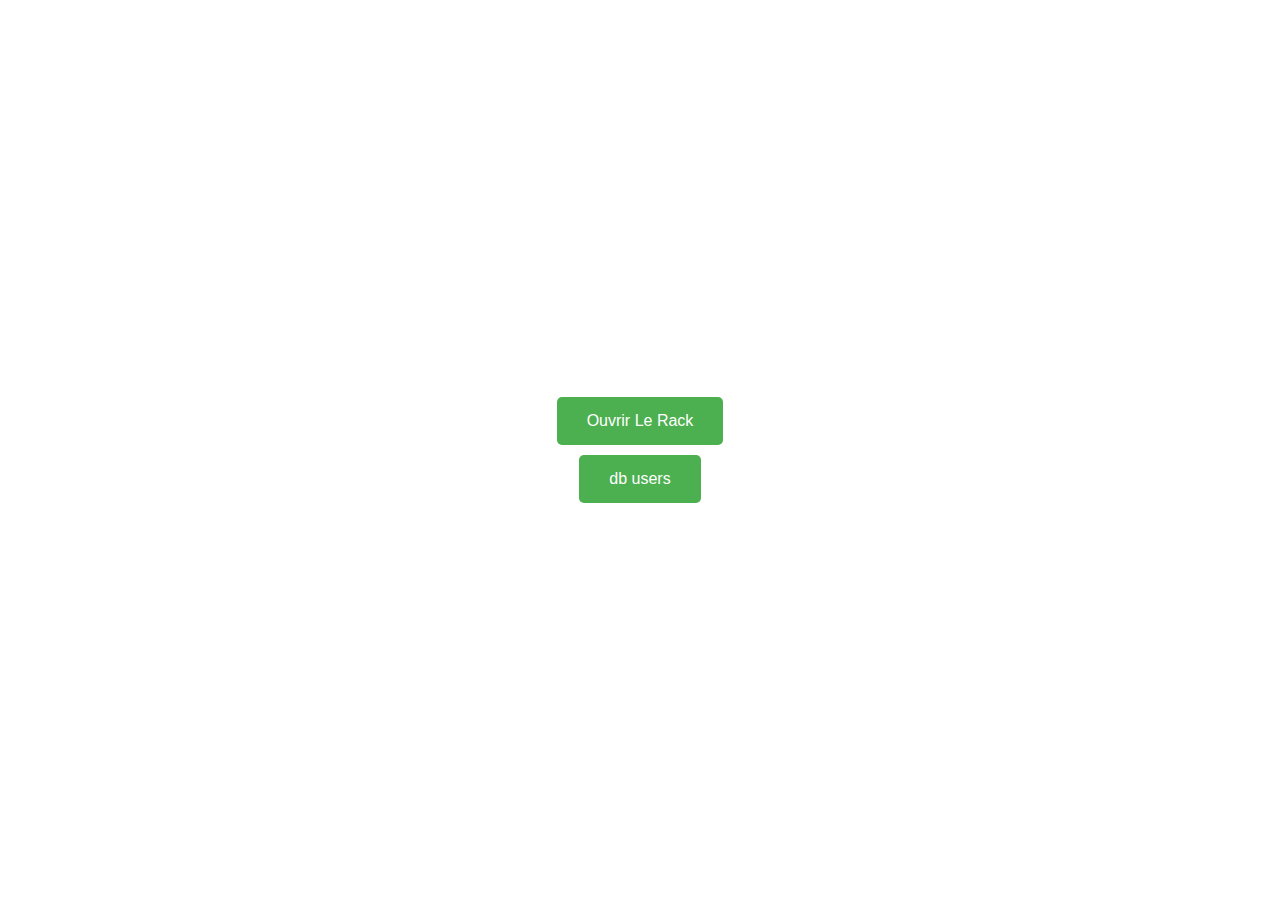
==== templates/index.html @ 8de233fe "Init" ====
<!DOCTYPE html>
<html lang="fr">
<head>
    <meta charset="UTF-8">
    <meta name="viewport" content="width=device-width, initial-scale=1.0">
    <title>Page avec bouton centré</title>
    <link rel="stylesheet" href="/static/style.css">
</head>
<body>

    <div class="container">
        <button onclick="window.location.href = 'http://127.0.0.1:5000/rack/ouvert';">Ouvrir Le Rack</button>
        <button onclick="window.location.href = 'http://127.0.0.1:5000/utilisateurs';">db users</button>
    </div>

</body>
</html>
---- static/style.css ----
/* Styles pour centrer le bouton */
body, html {
    height: 100%;
    margin: 0;
    display: flex;
    justify-content: center;
    align-items: center;
    font-family: Arial, sans-serif;
    grid-row: auto;
    gap:50px;
}

button {
    padding: 15px 30px;
    font-size: 16px;
    cursor: pointer;
    background-color: #4CAF50;
    color: white;
    border: none;
    border-radius: 5px;
    transition: background-color 0.3s;
}

button:hover {
    background-color: #45a049;
}

h1{
color:#4CAF50;

}

.container {
    display: flex; /* Active le mode Flexbox */
    flex-direction: column; /* Aligne les éléments verticalement */
    align-items: center; /* Centre les éléments horizontalement */
    gap: 10px; /* Espacement entre les boutons */
}
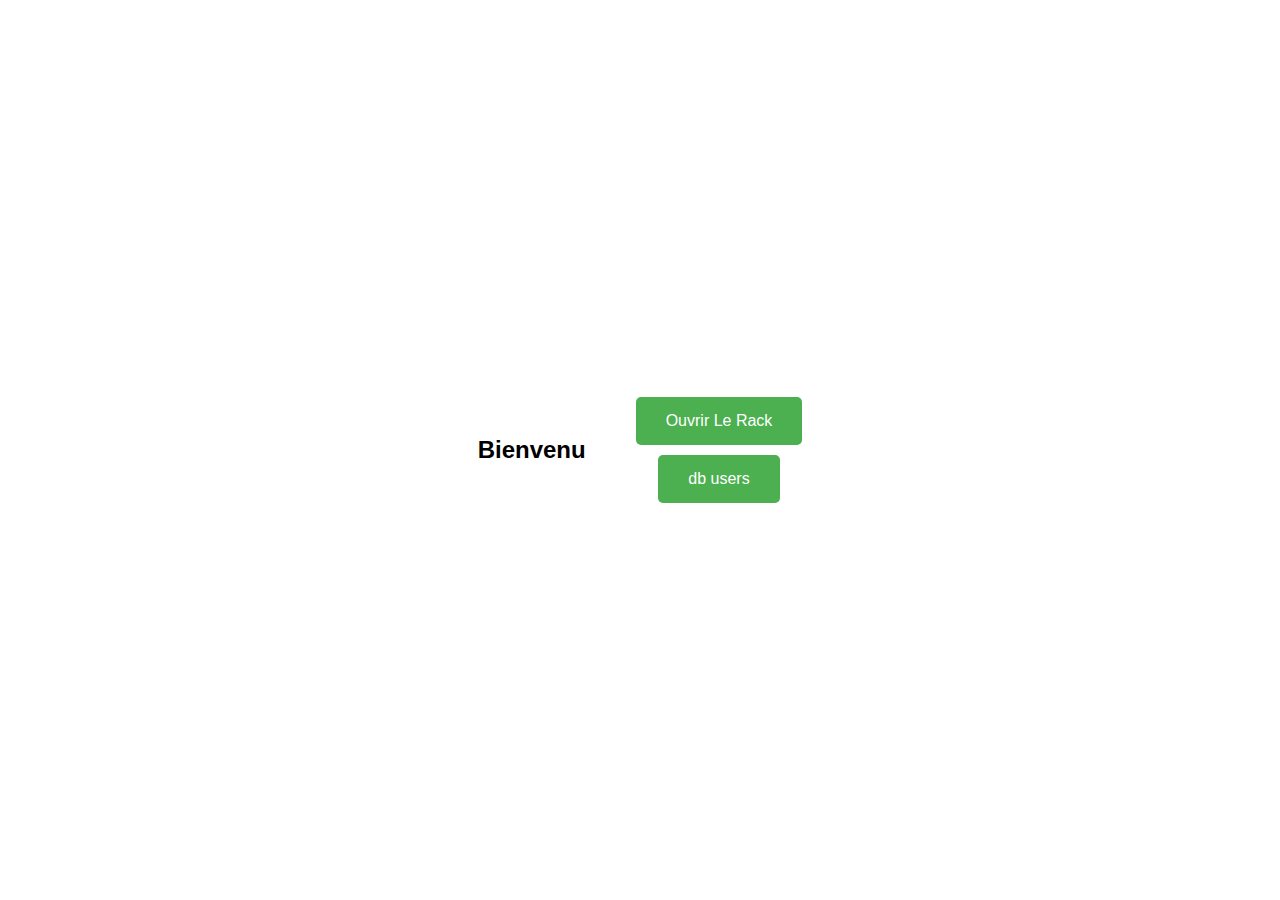
==== commit 76fa6f5a: "Message d'accueil" ====
--- a/templates/index.html
+++ b/templates/index.html
@@ -7,7 +7,7 @@
     <link rel="stylesheet" href="/static/style.css">
 </head>
 <body>
-
+    <h2>Bienvenu</h2>
     <div class="container">
         <button onclick="window.location.href = 'http://127.0.0.1:5000/rack/ouvert';">Ouvrir Le Rack</button>
         <button onclick="window.location.href = 'http://127.0.0.1:5000/utilisateurs';">db users</button>
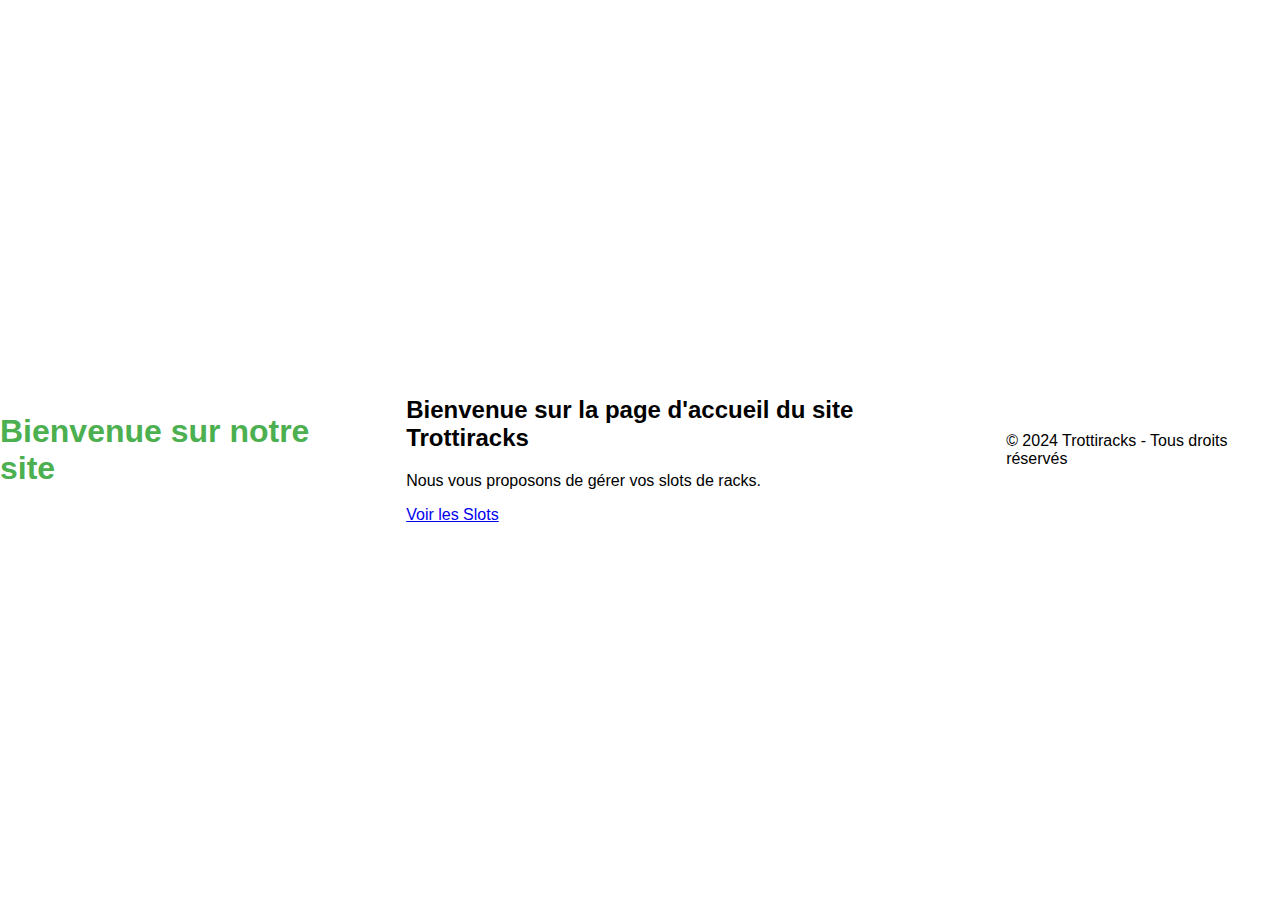
==== commit 5cbdfc58: "Supprimer un utilisateur" ====
--- a/templates/index.html
+++ b/templates/index.html
@@ -3,16 +3,24 @@
 <head>
     <meta charset="UTF-8">
     <meta name="viewport" content="width=device-width, initial-scale=1.0">
-    <title>Page avec bouton centré</title>
+    <title>Page d'Accueil</title>
     <link rel="stylesheet" href="/static/style.css">
 </head>
 <body>
-    <h2>Bienvenu</h2>
-    <div class="container">
-        <button onclick="window.location.href = 'http://127.0.0.1:5000/rack/ouvert';">Ouvrir Le Rack</button>
-        <button onclick="window.location.href = 'http://127.0.0.1:5000/utilisateurs';">db users</button>
-    </div>
+    <header>
+        <h1>Bienvenue sur notre site</h1>
+    </header>
+    <main>
+        <h2>Bienvenue sur la page d'accueil du site Trottiracks</h2>
+        
+        <p>Nous vous proposons de gérer vos slots de racks.</p>
 
+        <!-- Ajout du bouton pour rediriger vers la page des slots -->
+        <a href="/slots" class="button">Voir les Slots</a>
+
+    </main>
+    <footer>
+        <p>&copy; 2024 Trottiracks - Tous droits réservés</p>
+    </footer>
 </body>
 </html>
-
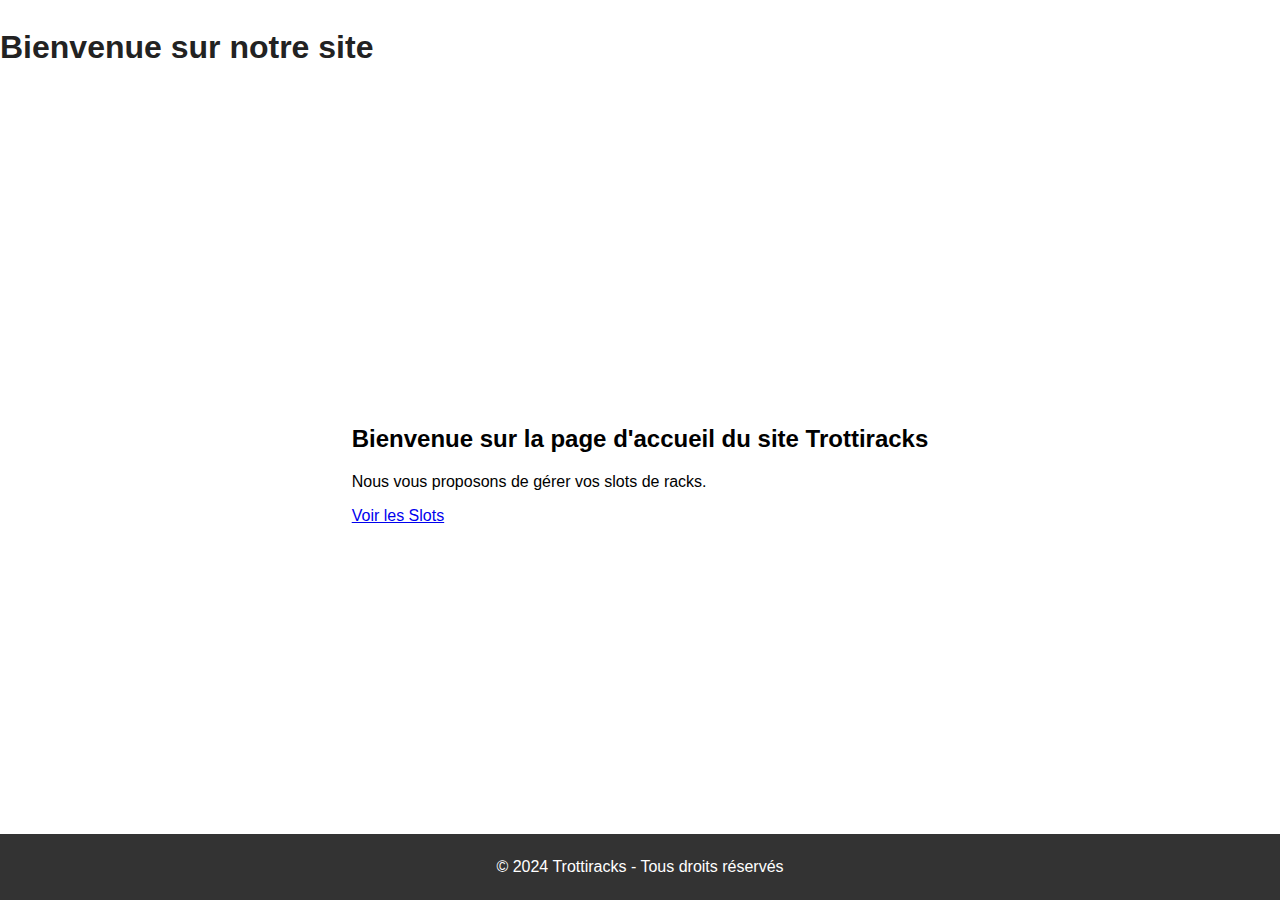
==== commit 07e5ac1c: "Change titre" ====
--- a/templates/index.html
+++ b/templates/index.html
@@ -3,7 +3,7 @@
 <head>
     <meta charset="UTF-8">
     <meta name="viewport" content="width=device-width, initial-scale=1.0">
-    <title>Page d'Accueil</title>
+    <title>Trottirack's</title>
     <link rel="stylesheet" href="/static/style.css">
 </head>
 <body>
--- a/static/style.css
+++ b/static/style.css
@@ -1,38 +1,186 @@
 /* Styles pour centrer le bouton */
 body, html {
     height: 100%;
+    width: 100%;
     margin: 0;
     display: flex;
-    justify-content: center;
+    justify-content: space-between;
     align-items: center;
     font-family: Arial, sans-serif;
-    grid-row: auto;
-    gap:50px;
+    flex-direction: column;
+    background-image: url("https://images.frandroid.com/wp-content/uploads/2022/09/xiaomi-electric-scooter3-lite-1-scaled.jpg");
+    background-repeat: no-repeat;
+    background-size: cover;
 }
 
 button {
-    padding: 15px 30px;
+    height: 50px;
+    width: 200px;
     font-size: 16px;
     cursor: pointer;
-    background-color: #4CAF50;
+
+    color: rgb(22, 22, 22);
+    border-radius: 5px;
+    transition: background-color 0.3s;
+    border-color: #222222;
+    border: solid;
+    border-width: 2px;
+}
+
+button:hover {
+    background-color: #000000;
+    border-color: #000000;
+    border-width: 2px;
     color: white;
+}
+
+
+
+.footer {
+    height: 50px;
+    width: 150px;
+    font-size: 16px;
+    cursor: pointer;
+    color: rgb(0, 0, 0);
+    background-color: #00000000;
+    border: none;
+    border-radius: 5px;
+    transition: background-color 0.3s;
+    
+}
+
+.footer:hover {
+    background-color: #45a04900;
+    color: rgb(0, 0, 0);
+    text-decoration: underline;
+    border: none;
+}
+
+
+
+
+h1 {
+    color: #222222;
+}
+
+.container {
+    display: flex; 
+    flex-direction: column;
+    align-items: center; 
+    gap: 10px;
+}
+
+/* Positionner le pseudonyme et le bouton de déconnexion en haut à droite */
+.user-info {
+    position: absolute;
+    top: 10px;
+    right: 20px;
+    background-color: #f1f1f1;
+    padding: 10px;
+    border-radius: 5px;
+}
+
+.user-info span {
+    margin-right: 10px;
+    font-weight: bold;
+}
+
+.user-info button {
+    font-size: 14px;
+    background-color: #f44336; /* Rouge pour le bouton de déconnexion */
+    color: white;
+    border: none;
+    border-radius: 5px;
+    padding: 5px 10px;
+    cursor: pointer;
+}
+
+.user-info button:hover {
+    background-color: #d32f2f;
+}
+
+/*------------------------------------------------------page acceuil-------------------------------------------------------------------*/
+
+header {
+    background-color: #ffffff00;
+    padding: 0.5em 0;
+    justify-content: start;
+    width: 100%;
+    border-radius:0px;
+}
+nav {
+    display: flex;
+    padding: 1em 0;
+    justify-content: center;
+    background-color: #33333300;
+    gap:50px;
+
+
+}
+nav a {
+    color: rgb(0, 0, 0);
+    text-decoration: none;
+    padding: 1em;
+
+}
+nav a:hover {
+    background-color: #575757;
+}
+.hero {
+    text-align: center;
+    padding: 2em 5em;
+    background: url('hero-image.jpg') no-repeat center center/cover;
+    color: rgb(0, 0, 0);
+    background-color: #ffffff9a;
+}
+.hero h1 {
+    font-size: 3em;
+}
+.content {
+    height: 50%;
+    width: 100%;
+    text-align: center;
+
+}
+.trspar {
+    height: 100%;
+    width: 100%;
+    text-align: center;
+    
+}
+footer {
+    background-color: #333;
+    color: white;
+    text-align: center;
+    padding: 0.5em 0;
+    position: relative;
+    bottom: 0;
+    width: 100%;
+}
+
+.connect {
+    text-align: right ;
+    background-color: #ffffff00;
+
+
+    
+}
+
+.utilisateur{
+    height: 50px;
+    width: 150px;
+    font-size: 16px;
+    cursor: pointer;
+    color: rgb(0, 0, 0);
+    background-color: #00000000;
     border: none;
     border-radius: 5px;
     transition: background-color 0.3s;
 }
 
-button:hover {
-    background-color: #45a049;
+.utilisateur:hover{
+    background-color: #45a04900;
+    color: rgb(0, 0, 0);
+    text-decoration: underline;
+    border: none;
 }
-
-h1{
-color:#4CAF50;
-
-}
-
-.container {
-    display: flex; /* Active le mode Flexbox */
-    flex-direction: column; /* Aligne les éléments verticalement */
-    align-items: center; /* Centre les éléments horizontalement */
-    gap: 10px; /* Espacement entre les boutons */
-}
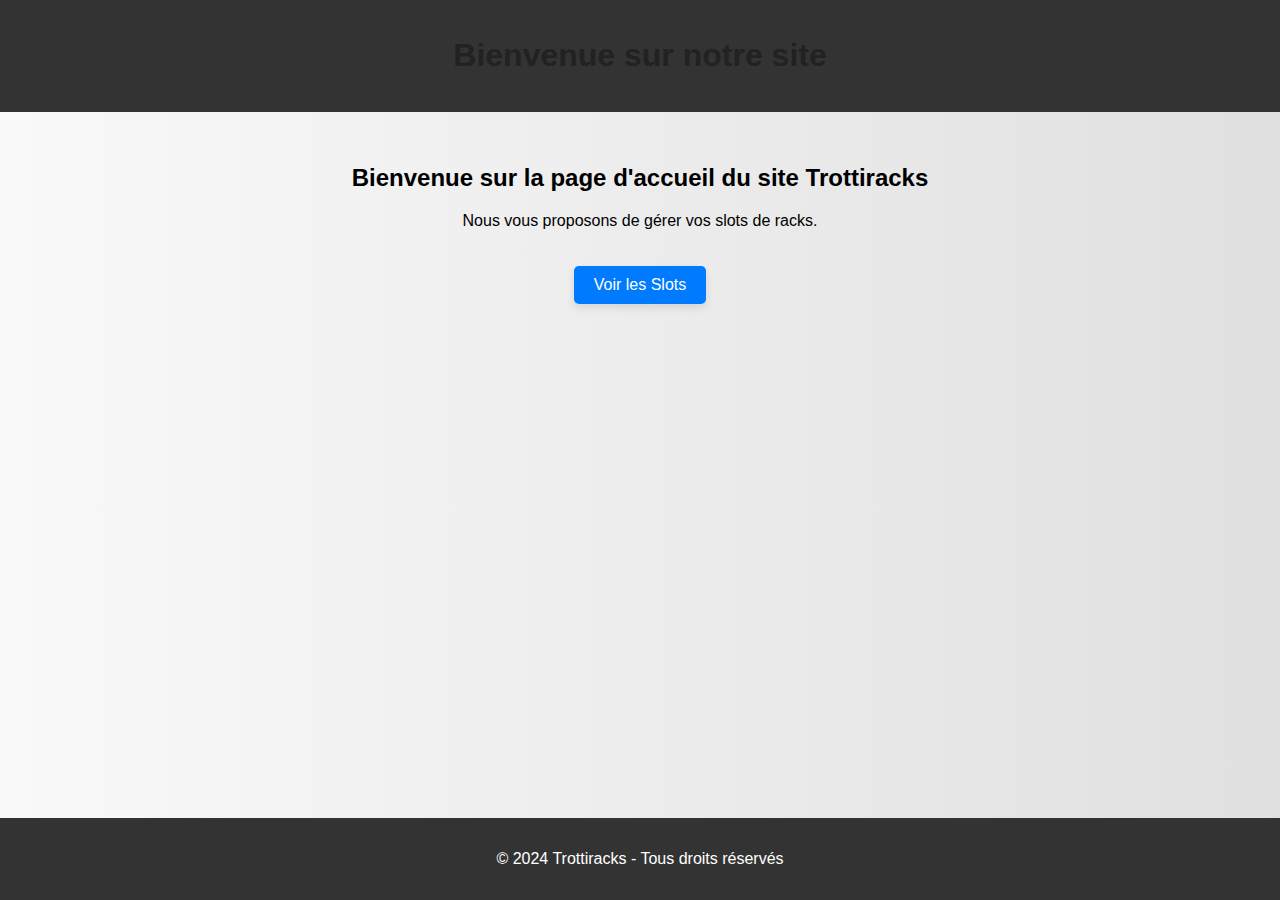
==== commit 0a4c36c2: "Pleins de petits trucs sympatoche" ====
--- a/templates/index.html
+++ b/templates/index.html
@@ -5,6 +5,50 @@
     <meta name="viewport" content="width=device-width, initial-scale=1.0">
     <title>Trottirack's</title>
     <link rel="stylesheet" href="/static/style.css">
+    <style>
+        body {
+            font-family: Arial, sans-serif;
+            background: linear-gradient(to right, #f9f9f9, #e0e0e0);
+            margin: 0;
+            display: flex;
+            flex-direction: column;
+            min-height: 100vh;
+        }
+        header {
+            background-color: #333;
+            color: white;
+            padding: 1em 0;
+            text-align: center;
+        }
+        main {
+            flex: 1;
+            padding: 2em;
+            text-align: center;
+        }
+        footer {
+            background-color: #333;
+            color: white;
+            text-align: center;
+            padding: 1em 0;
+        }
+        .button {
+            display: inline-block;
+            margin: 20px auto;
+            padding: 10px 20px;
+            font-size: 16px;
+            color: #fff;
+            background-color: #007BFF;
+            border: none;
+            border-radius: 5px;
+            text-align: center;
+            cursor: pointer;
+            text-decoration: none;
+            box-shadow: 0 4px 8px rgba(0, 0, 0, 0.1);
+        }
+        .button:hover {
+            background-color: #0056b3;
+        }
+    </style>
 </head>
 <body>
     <header>
